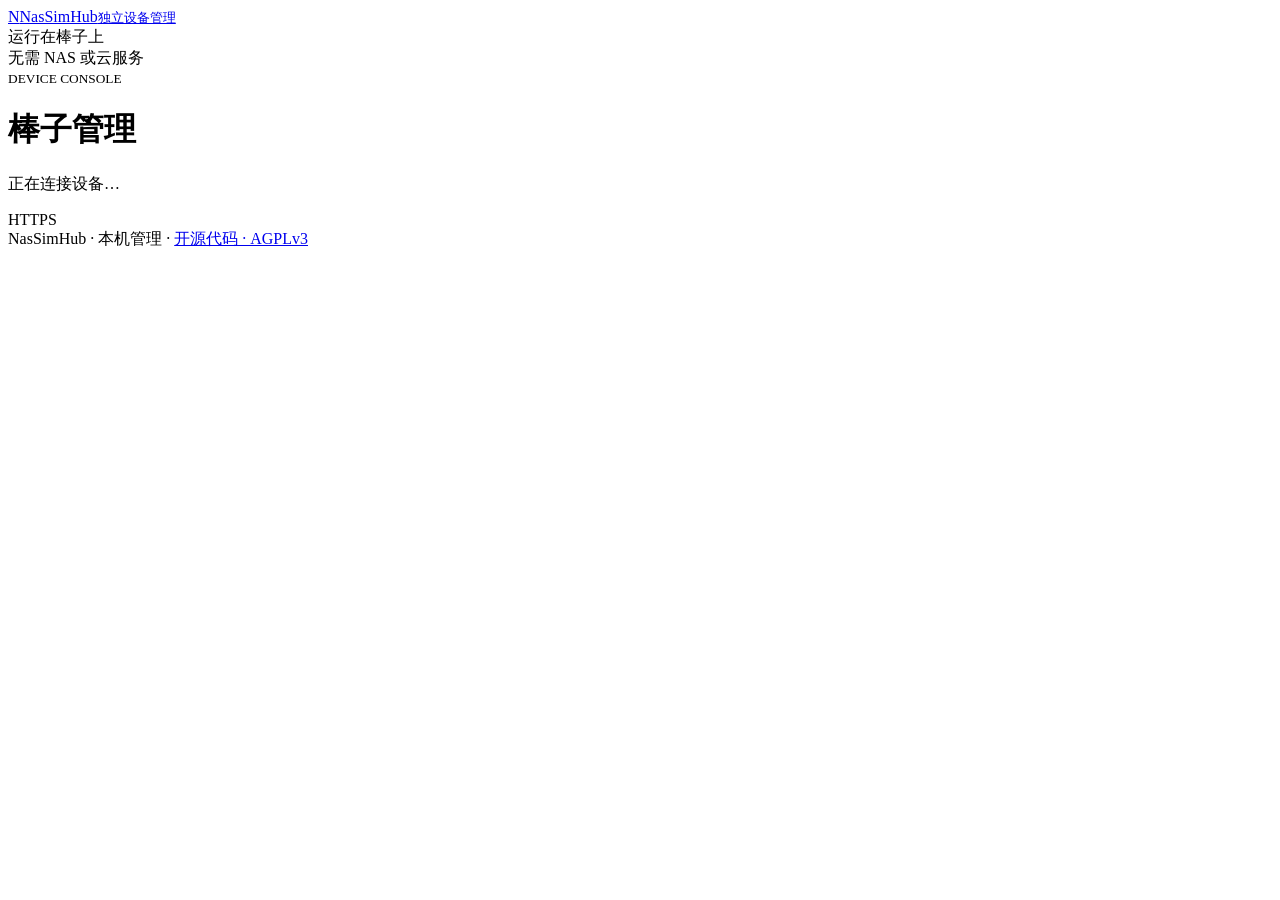
==== node/agent/internal/localadmin/index.html @ 4de1df54 "Publish UFI003 Debian 13 developer firmware sources and documentation" ====
<!doctype html>
<html lang="zh-CN"><head><meta charset="utf-8"><meta name="viewport" content="width=device-width,initial-scale=1"><meta name="color-scheme" content="dark light"><title>NasSimHub · 棒子管理</title><link rel="stylesheet" href="/admin/style.css"><script src="/admin/app.js" defer></script></head>
<body><div class="shell"><aside class="rail"><a class="brand" href="/">N<span>NasSimHub<small>独立设备管理</small></span></a><nav id="nav" hidden><button data-tab="overview" class="selected">◫ <span>设备概览</span></button><button data-tab="wifi">⌁ <span>无线网络</span></button><button data-tab="sms">▤ <span>短信管理</span></button><button data-tab="diagnostics">⌘ <span>诊断日志</span></button><button data-tab="settings">⚙ <span>管理设置</span></button></nav><div class="rail-foot">运行在棒子上<br>无需 NAS 或云服务</div></aside><main><header><div><small class="eyebrow">DEVICE CONSOLE</small><h1 id="title">棒子管理</h1><p id="identity">正在连接设备…</p></div><div class="actions"><span class="badge" id="connection">HTTPS</span><button id="refresh" hidden>刷新</button><button id="logout" class="quiet" hidden>退出登录</button></div></header><div id="notice" role="status" hidden></div>
<section id="login" class="login card" hidden><div class="icon">N</div><h2 id="login-title">欢迎回来</h2><p id="login-help">输入本机管理密码，访问设备后台。</p><form id="login-form" novalidate><label id="setup-label" hidden>设备初始化码（高级维护）<input id="setup-code" autocomplete="off" spellcheck="false"></label><label>管理密码<input id="login-password" type="password" autocomplete="current-password" required maxlength="256"></label><label id="setup-confirm-label" hidden>确认管理密码<input id="setup-confirm" type="password" autocomplete="new-password" minlength="12" maxlength="256"></label><p id="login-error" role="alert" hidden></p><button type="submit" class="primary" id="login-submit">登录设备</button></form><small>此密码独立于 NAS 登录和设备配对。</small></section>
<div id="workspace" hidden><section id="overview" class="page"><div class="section-heading"><h2>设备运行状态</h2><span id="sample-time">—</span></div><div id="cards" class="cards"></div><div class="card"><div class="section-heading"><h3>进程与网络接口</h3><span>仅本机数据</span></div><div class="split"><div><h4>内存占用较高的进程</h4><div class="table-wrap"><table><thead><tr><th>PID</th><th>进程</th><th>内存</th></tr></thead><tbody id="processes"></tbody></table></div></div><div><h4>接口累计流量</h4><div id="interfaces"></div></div></div></div></section>
<section id="wifi" class="page" hidden><div class="section-heading"><h2>Wi-Fi 配置</h2><button id="scan">扫描附近网络</button></div><div class="card"><div id="wifi-state" class="description">—</div><div id="networks" class="networks"></div><form id="wifi-form"><div class="split"><label>网络名称（SSID）<input id="ssid" required maxlength="32" autocomplete="off"></label><label>加密方式<select id="security"><option value="wpa2">WPA2 / 混合 WPA2-WPA3</option><option value="wpa3">WPA3</option><option value="open">开放网络</option></select></label></div><label>Wi-Fi 密码<input id="psk" type="password" maxlength="63" autocomplete="new-password"></label><div class="actions"><button class="primary" type="submit">连接并保存</button><button id="forget" type="button" class="danger">忘记已保存网络</button></div></form><p class="hint">密码只用于本次连接，不保存在浏览器。连接失败保留旧配置；USB 管理仍可使用。</p></div></section>
<section id="sms" class="page" hidden><div class="section-heading"><h2>本机短信</h2><button id="sms-refresh">刷新短信</button></div><div class="card"><h3>发送短信</h3><form id="sms-form"><label>收件号码<input id="sms-number" type="tel" required maxlength="32" autocomplete="off"></label><label>短信内容<textarea id="sms-text" required maxlength="2000" rows="4"></textarea></label><button class="primary" type="submit">发送短信</button></form><p class="hint">通过当前 SIM 发送，可能按运营商资费计费。这里显示棒子上的短信，不是 NAS 的历史消息。</p></div><div id="messages" class="messages"></div></section>
<section id="diagnostics" class="page" hidden><div class="section-heading"><h2>诊断与日志</h2><div class="actions"><button id="logs-refresh">刷新日志</button><button id="download-diag">下载诊断包</button></div></div><div class="card"><p class="hint">诊断包通过现有脱敏导出接口生成，不包含管理密码、Wi-Fi 密码或设备私钥。</p><pre id="logs">正在读取…</pre></div></section>
<section id="settings" class="page" hidden><div class="section-heading"><h2>管理设置</h2><span>仅此设备</span></div><div class="split"><div class="card"><h3>修改管理密码</h3><form id="password-form"><label>原密码<input id="old-password" type="password" required autocomplete="current-password" maxlength="256"></label><label>新密码<input id="new-password" type="password" required minlength="12" maxlength="256" autocomplete="new-password"></label><label>确认新密码<input id="confirm-password" type="password" required minlength="12" maxlength="256" autocomplete="new-password"></label><button class="primary" type="submit">保存新密码</button></form><p class="hint">保存后其他管理会话失效。设备身份、NAS 配对和 SIM 数据保持不变。</p></div><div class="card"><h3>设备与软件</h3><div id="device-info"></div><hr><h3>维护说明</h3><p class="description">本后台常驻在设备的 HTTPS 服务上，通过 USB 或本机 Wi-Fi 地址均可访问。管理账户在持久存储中保存，重启后继续有效。</p><p class="description">通话的浏览器音频与 NAS 媒体链路仍需验收，本后台显示实际能力和呼叫状态。固件升级暂通过校验后的维护包执行。</p><p class="hint">UFI003 开机长按约 5 秒仍进入 Qualcomm 9008 / EDL，不作为恢复后台密码的手势。</p></div></div></section></div><footer>NasSimHub · 本机管理 · <a href="https://github.com/Viper-Boss/NasSimHub-UFI003-Firmware" target="_blank" rel="noopener noreferrer">开源代码 · AGPLv3</a> <span id="footer-id"></span></footer></main></div></body></html>
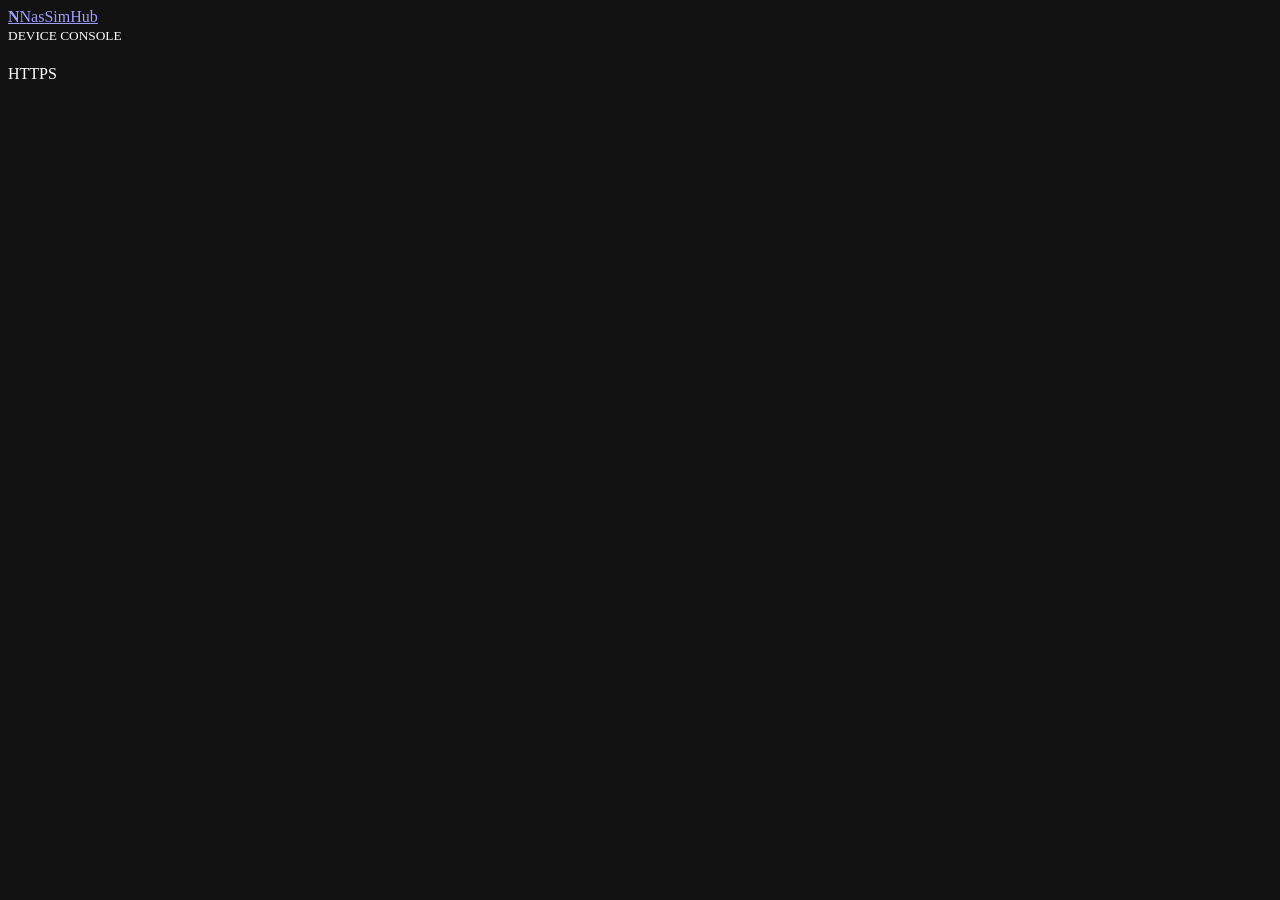
==== commit 72ae7822: "Integrate verified UFI003 runtime, system administration and release tooling" ====
--- a/node/agent/internal/localadmin/index.html
+++ b/node/agent/internal/localadmin/index.html
@@ -1,9 +1,107 @@
 <!doctype html>
-<html lang="zh-CN"><head><meta charset="utf-8"><meta name="viewport" content="width=device-width,initial-scale=1"><meta name="color-scheme" content="dark light"><title>NasSimHub · 棒子管理</title><link rel="stylesheet" href="/admin/style.css"><script src="/admin/app.js" defer></script></head>
-<body><div class="shell"><aside class="rail"><a class="brand" href="/">N<span>NasSimHub<small>独立设备管理</small></span></a><nav id="nav" hidden><button data-tab="overview" class="selected">◫ <span>设备概览</span></button><button data-tab="wifi">⌁ <span>无线网络</span></button><button data-tab="sms">▤ <span>短信管理</span></button><button data-tab="diagnostics">⌘ <span>诊断日志</span></button><button data-tab="settings">⚙ <span>管理设置</span></button></nav><div class="rail-foot">运行在棒子上<br>无需 NAS 或云服务</div></aside><main><header><div><small class="eyebrow">DEVICE CONSOLE</small><h1 id="title">棒子管理</h1><p id="identity">正在连接设备…</p></div><div class="actions"><span class="badge" id="connection">HTTPS</span><button id="refresh" hidden>刷新</button><button id="logout" class="quiet" hidden>退出登录</button></div></header><div id="notice" role="status" hidden></div>
-<section id="login" class="login card" hidden><div class="icon">N</div><h2 id="login-title">欢迎回来</h2><p id="login-help">输入本机管理密码，访问设备后台。</p><form id="login-form" novalidate><label id="setup-label" hidden>设备初始化码（高级维护）<input id="setup-code" autocomplete="off" spellcheck="false"></label><label>管理密码<input id="login-password" type="password" autocomplete="current-password" required maxlength="256"></label><label id="setup-confirm-label" hidden>确认管理密码<input id="setup-confirm" type="password" autocomplete="new-password" minlength="12" maxlength="256"></label><p id="login-error" role="alert" hidden></p><button type="submit" class="primary" id="login-submit">登录设备</button></form><small>此密码独立于 NAS 登录和设备配对。</small></section>
-<div id="workspace" hidden><section id="overview" class="page"><div class="section-heading"><h2>设备运行状态</h2><span id="sample-time">—</span></div><div id="cards" class="cards"></div><div class="card"><div class="section-heading"><h3>进程与网络接口</h3><span>仅本机数据</span></div><div class="split"><div><h4>内存占用较高的进程</h4><div class="table-wrap"><table><thead><tr><th>PID</th><th>进程</th><th>内存</th></tr></thead><tbody id="processes"></tbody></table></div></div><div><h4>接口累计流量</h4><div id="interfaces"></div></div></div></div></section>
-<section id="wifi" class="page" hidden><div class="section-heading"><h2>Wi-Fi 配置</h2><button id="scan">扫描附近网络</button></div><div class="card"><div id="wifi-state" class="description">—</div><div id="networks" class="networks"></div><form id="wifi-form"><div class="split"><label>网络名称（SSID）<input id="ssid" required maxlength="32" autocomplete="off"></label><label>加密方式<select id="security"><option value="wpa2">WPA2 / 混合 WPA2-WPA3</option><option value="wpa3">WPA3</option><option value="open">开放网络</option></select></label></div><label>Wi-Fi 密码<input id="psk" type="password" maxlength="63" autocomplete="new-password"></label><div class="actions"><button class="primary" type="submit">连接并保存</button><button id="forget" type="button" class="danger">忘记已保存网络</button></div></form><p class="hint">密码只用于本次连接，不保存在浏览器。连接失败保留旧配置；USB 管理仍可使用。</p></div></section>
-<section id="sms" class="page" hidden><div class="section-heading"><h2>本机短信</h2><button id="sms-refresh">刷新短信</button></div><div class="card"><h3>发送短信</h3><form id="sms-form"><label>收件号码<input id="sms-number" type="tel" required maxlength="32" autocomplete="off"></label><label>短信内容<textarea id="sms-text" required maxlength="2000" rows="4"></textarea></label><button class="primary" type="submit">发送短信</button></form><p class="hint">通过当前 SIM 发送，可能按运营商资费计费。这里显示棒子上的短信，不是 NAS 的历史消息。</p></div><div id="messages" class="messages"></div></section>
-<section id="diagnostics" class="page" hidden><div class="section-heading"><h2>诊断与日志</h2><div class="actions"><button id="logs-refresh">刷新日志</button><button id="download-diag">下载诊断包</button></div></div><div class="card"><p class="hint">诊断包通过现有脱敏导出接口生成，不包含管理密码、Wi-Fi 密码或设备私钥。</p><pre id="logs">正在读取…</pre></div></section>
-<section id="settings" class="page" hidden><div class="section-heading"><h2>管理设置</h2><span>仅此设备</span></div><div class="split"><div class="card"><h3>修改管理密码</h3><form id="password-form"><label>原密码<input id="old-password" type="password" required autocomplete="current-password" maxlength="256"></label><label>新密码<input id="new-password" type="password" required minlength="12" maxlength="256" autocomplete="new-password"></label><label>确认新密码<input id="confirm-password" type="password" required minlength="12" maxlength="256" autocomplete="new-password"></label><button class="primary" type="submit">保存新密码</button></form><p class="hint">保存后其他管理会话失效。设备身份、NAS 配对和 SIM 数据保持不变。</p></div><div class="card"><h3>设备与软件</h3><div id="device-info"></div><hr><h3>维护说明</h3><p class="description">本后台常驻在设备的 HTTPS 服务上，通过 USB 或本机 Wi-Fi 地址均可访问。管理账户在持久存储中保存，重启后继续有效。</p><p class="description">通话的浏览器音频与 NAS 媒体链路仍需验收，本后台显示实际能力和呼叫状态。固件升级暂通过校验后的维护包执行。</p><p class="hint">UFI003 开机长按约 5 秒仍进入 Qualcomm 9008 / EDL，不作为恢复后台密码的手势。</p></div></div></section></div><footer>NasSimHub · 本机管理 · <a href="https://github.com/Viper-Boss/NasSimHub-UFI003-Firmware" target="_blank" rel="noopener noreferrer">开源代码 · AGPLv3</a> <span id="footer-id"></span></footer></main></div></body></html>
+<html lang="zh-CN"><head><meta charset="utf-8"><meta name="viewport" content="width=device-width,initial-scale=1"><meta name="color-scheme" content="dark"><title>NasSimHub · 棒子管理</title><link rel="stylesheet" href="/admin/style.css"><script src="/admin/app.js" defer></script></head>
+<!-- Every visible string lives in the T object in app.js and is placed by data-t (text), data-t-label (aria-label) and data-t-placeholder. -->
+<body><a class="skip" href="#main" data-t="skip"></a><noscript><p class="noscript">此管理后台需要启用 JavaScript。This console needs JavaScript.</p></noscript>
+<div class="shell"><aside class="rail"><a class="brand" href="/"><b aria-hidden="true">N</b><span>NasSimHub<small data-t="brandSub"></small></span></a>
+<nav id="nav" hidden data-t-label="nav.label">
+<button type="button" data-tab="overview"><i aria-hidden="true">◫</i><span data-t="nav.overview"></span></button>
+<button type="button" data-tab="wifi"><i aria-hidden="true">⌁</i><span data-t="nav.wifi"></span></button>
+<button type="button" data-tab="sms"><i aria-hidden="true">▤</i><span data-t="nav.sms"></span></button>
+<button type="button" data-tab="security"><i aria-hidden="true">◈</i><span data-t="nav.security"></span></button>
+<button type="button" data-tab="update"><i aria-hidden="true">⟳</i><span data-t="nav.update"></span></button>
+<button type="button" data-tab="diagnostics"><i aria-hidden="true">⌘</i><span data-t="nav.diagnostics"></span></button>
+<button type="button" data-tab="system"><i aria-hidden="true">⌂</i><span data-t="nav.system"></span></button>
+<button type="button" data-tab="settings"><i aria-hidden="true">⚙</i><span data-t="nav.settings"></span></button>
+</nav><div class="rail-foot" data-t="railFoot"></div></aside>
+<main id="main" tabindex="-1"><header><div><small class="eyebrow">DEVICE CONSOLE</small><h1 id="title"></h1><p id="identity"></p></div><div class="actions"><span class="badge" id="connection">HTTPS</span><button type="button" id="refresh" hidden data-t="action.refresh"></button><button type="button" id="logout" class="quiet" hidden data-t="action.logout"></button></div></header>
+<div id="notice" role="status" aria-live="polite" hidden></div>
+
+<section id="login" class="login card" hidden aria-labelledby="login-title"><div class="icon" aria-hidden="true">N</div><h2 id="login-title" tabindex="-1"></h2><p id="login-help"></p>
+<p id="session-ended" class="banner" role="alert" hidden></p>
+<form id="login-form" novalidate>
+<label id="setup-label" hidden><span data-t="login.setupCode"></span><input id="setup-code" autocomplete="off" spellcheck="false" maxlength="64"></label>
+<label><span data-t="login.password"></span><input id="login-password" type="password" autocomplete="current-password" required maxlength="256" aria-describedby="login-error"></label>
+<label id="setup-confirm-label" hidden><span data-t="login.confirm"></span><input id="setup-confirm" type="password" autocomplete="new-password" maxlength="256" aria-describedby="login-error"></label>
+<p id="login-error" role="alert" hidden></p>
+<button type="submit" class="primary" id="login-submit"></button></form><small data-t="login.independent"></small></section>
+
+<div id="workspace" hidden>
+
+<section id="overview" class="page" aria-labelledby="overview-h"><div class="section-heading"><h2 id="overview-h" tabindex="-1" data-t="overview.title"></h2><span id="sample-time"></span></div>
+<p class="state" id="overview-state" role="status" hidden></p>
+<div id="cards" class="cards"></div>
+<div class="card" id="telemetry-card"><div class="section-heading"><h3 data-t="tele.title"></h3><span data-t="overview.localOnly"></span></div><div id="telemetry" class="split-cards"></div><p class="hint" data-t="tele.hint"></p><p class="hint" data-t="tele.cellHint"></p></div>
+<div class="card" id="overview-detail"><div class="section-heading"><h3 data-t="overview.processesAndInterfaces"></h3><span data-t="overview.localOnly"></span></div><div class="split"><div><h4 data-t="overview.topProcesses"></h4><div class="table-wrap"><table><thead><tr><th scope="col">PID</th><th scope="col" data-t="overview.process"></th><th scope="col" data-t="overview.memory"></th></tr></thead><tbody id="processes"></tbody></table></div><p class="hint" id="process-note" role="status"></p></div><div><h4 data-t="overview.interfaces"></h4><div id="interfaces"></div></div></div></div></section>
+
+<section id="wifi" class="page" hidden aria-labelledby="wifi-h"><div class="section-heading"><h2 id="wifi-h" tabindex="-1" data-t="wifi.title"></h2><button type="button" id="scan" data-t="wifi.scan"></button></div>
+<p class="state" id="wifi-state-panel" role="status" hidden></p>
+<div class="card" id="wifi-card"><div id="wifi-state" class="description"></div><p id="wifi-provisioning" class="description" role="status"></p>
+<p id="wifi-outcome" class="banner" role="status" aria-live="polite" hidden></p>
+<p class="state" id="networks-state" role="status" hidden></p><p id="scan-note" class="banner error" role="status" hidden></p><div id="networks" class="networks"></div>
+<form id="wifi-form" novalidate><div class="split">
+<label><span data-t="wifi.ssid"></span><input id="ssid" required maxlength="32" autocomplete="off" spellcheck="false" aria-describedby="ssid-error"><span class="field-error" id="ssid-error" role="alert" hidden></span></label>
+<label><span data-t="wifi.security"></span><select id="wifi-security"><option value="wpa2" data-t="wifi.wpa2"></option><option value="wpa3" data-t="wifi.wpa3"></option><option value="open" data-t="wifi.open"></option></select></label></div>
+<label id="psk-label"><span data-t="wifi.psk"></span><input id="psk" type="password" maxlength="64" autocomplete="off" spellcheck="false" aria-describedby="psk-error wifi-safety"><span class="field-error" id="psk-error" role="alert" hidden></span></label>
+<p class="hint safety" id="wifi-safety" data-t="wifi.safety"></p>
+<div class="actions"><button class="primary" type="submit" id="wifi-submit" data-t="wifi.submit"></button><button id="forget" type="button" class="danger" data-t="wifi.forget"></button></div></form></div>
+<div class="card" id="setup-ap-card"><h3 data-t="wifi.ap.title"></h3>
+<p class="state" id="setup-ap-state" role="status" hidden></p>
+<div id="setup-ap-body" hidden><div id="setup-ap-info"></div>
+<div class="actions"><button type="button" id="setup-ap-show" data-t="wifi.ap.show"></button><button type="button" id="setup-ap-hide" class="quiet" hidden data-t="wifi.ap.hide"></button></div>
+<form id="setup-ap-form" novalidate hidden>
+<label><span data-t="wifi.ap.password"></span><input id="setup-ap-password" type="password" autocomplete="current-password" maxlength="256" aria-describedby="setup-ap-password-error"><span class="field-error" id="setup-ap-password-error" role="alert" hidden></span></label>
+<button class="primary" type="submit" id="setup-ap-submit" data-t="wifi.ap.confirm"></button></form>
+<div id="setup-ap-secret" hidden><div class="row"><span data-t="wifi.ap.passphrase"></span><span class="mono" id="setup-ap-passphrase"></span></div></div>
+<p class="hint" id="setup-ap-note" role="status" aria-live="polite"></p></div>
+<p class="hint" data-t="wifi.ap.hint"></p></div></section>
+
+<section id="sms" class="page" hidden aria-labelledby="sms-h"><div class="section-heading"><h2 id="sms-h" tabindex="-1" data-t="sms.title"></h2><button type="button" id="sms-refresh" data-t="sms.refresh"></button></div>
+<div class="card" id="sms-card"><h3 data-t="sms.compose"></h3><div class="banner error" id="sms-block" role="alert" tabindex="-1" hidden><strong id="sms-block-title"></strong><p id="sms-block-text"></p><p id="sms-block-recover"></p><p id="sms-block-draft"></p><button type="button" id="sms-block-recheck" data-t="sms.block.recheck"></button></div><form id="sms-form" novalidate>
+<label><span data-t="sms.to"></span><input id="sms-number" type="tel" inputmode="tel" required maxlength="32" autocomplete="off" aria-describedby="sms-number-error"><span class="field-error" id="sms-number-error" role="alert" hidden></span></label>
+<label><span data-t="sms.text"></span><textarea id="sms-text" required rows="4" maxlength="4096" aria-describedby="sms-text-error sms-count"></textarea><span class="field-error" id="sms-text-error" role="alert" hidden></span></label>
+<p class="hint" id="sms-count"></p>
+<button class="primary" type="submit" id="sms-submit" data-t="sms.send"></button></form><p class="hint" data-t="sms.hint"></p></div>
+<p class="state" id="sms-state" role="status" hidden></p><div id="messages" class="messages"></div></section>
+
+<section id="security" class="page" hidden aria-labelledby="security-h"><div class="section-heading"><h2 id="security-h" tabindex="-1" data-t="security.title"></h2><span data-t="security.readOnly"></span></div>
+<p class="state" id="security-state" role="status" hidden></p>
+<div id="security-body" class="split-cards"></div><p class="hint" data-t="security.hint"></p></section>
+
+<section id="update" class="page" hidden aria-labelledby="update-h"><div class="section-heading"><h2 id="update-h" tabindex="-1" data-t="update.title"></h2><span data-t="update.readOnly"></span></div>
+<p class="state" id="update-state" role="status" hidden></p>
+<div class="card" id="update-card" hidden><div id="update-body"></div>
+<div id="update-progress-wrap" hidden><label for="update-progress" data-t="update.transfer"></label><progress id="update-progress" max="100" value="0"></progress><span id="update-progress-text" class="hint"></span></div>
+<div class="actions"><button type="button" id="rollback" class="danger" hidden data-t="update.rollback"></button></div>
+<p class="hint" id="rollback-help" hidden data-t="update.rollbackHelp"></p></div>
+<p class="hint" data-t="update.nasOnly"></p></section>
+
+<section id="diagnostics" class="page" hidden aria-labelledby="diag-h"><div class="section-heading"><h2 id="diag-h" tabindex="-1" data-t="diag.title"></h2><div class="actions"><button type="button" id="logs-refresh" data-t="diag.refresh"></button><button type="button" id="download-diag" data-t="diag.download"></button></div></div>
+<div class="card"><p class="hint" data-t="diag.hint"></p><p class="state" id="diagnostics-state" role="status" hidden></p><pre id="logs" tabindex="0" data-t-label="diag.logLabel"></pre></div></section>
+
+<section id="system" class="page" hidden aria-labelledby="system-h"><div class="section-heading"><h2 id="system-h" tabindex="-1" data-t="system.title"></h2></div>
+<p class="hint" data-t="system.hint"></p><p id="system-state" class="state" role="status"></p>
+<div class="split"><div class="card"><h3 data-t="system.ssh"></h3><form id="system-ssh-form">
+<label><span data-t="system.enabled"></span><input id="system-enabled" type="checkbox"></label>
+<label><span data-t="system.port"></span><input id="system-port" type="number" min="1024" max="65535" value="2222" required></label>
+<label><span data-t="system.passwordLogin"></span><input id="system-password-login" type="checkbox"></label>
+<label><span data-t="system.rootLogin"></span><input id="system-root-login" type="checkbox"></label>
+<label><span data-t="system.current"></span><input id="system-ssh-current" type="password" autocomplete="current-password" maxlength="256" required></label>
+<button id="system-ssh-submit" class="primary" type="submit" data-t="system.saveSSH"></button></form><p class="hint" id="system-fingerprint"></p></div>
+<div class="card"><h3 data-t="system.users"></h3><div id="system-users"></div>
+<form id="system-account-form"><label><span data-t="system.action"></span><select id="system-action">
+<option value="create" data-t="system.create"></option><option value="password" data-t="system.password"></option><option value="keys" data-t="system.keys"></option><option value="sudo" data-t="system.sudo"></option><option value="lock" data-t="system.lock"></option><option value="delete" data-t="system.delete"></option></select></label>
+<label><span data-t="system.user"></span><input id="system-user" required maxlength="31" pattern="[a-z][a-z0-9_-]{0,30}" autocomplete="off"></label>
+<div id="system-password-fields"><label><span data-t="system.newPassword"></span><input id="system-new-password" type="password" autocomplete="new-password" maxlength="256"></label><label><span data-t="system.confirm"></span><input id="system-confirm" type="password" autocomplete="new-password" maxlength="256"></label></div>
+<label id="system-key-field" hidden><span data-t="system.keyHelp"></span><textarea id="system-keys" rows="4" maxlength="5200" spellcheck="false"></textarea></label>
+<label id="system-toggle-field" hidden><span data-t="system.toggle"></span><input id="system-toggle" type="checkbox"></label>
+<label><span data-t="system.current"></span><input id="system-account-current" type="password" autocomplete="current-password" maxlength="256" required></label>
+<button id="system-account-submit" class="primary" type="submit" data-t="system.apply"></button></form></div></div></section>
+
+<section id="settings" class="page" hidden aria-labelledby="settings-h"><div class="section-heading"><h2 id="settings-h" tabindex="-1" data-t="settings.title"></h2><span data-t="settings.thisDevice"></span></div><div class="split"><div class="card"><h3 data-t="settings.changePassword"></h3><form id="password-form" novalidate>
+<label><span data-t="settings.oldPassword"></span><input id="old-password" type="password" required autocomplete="current-password" maxlength="256" aria-describedby="old-password-error"><span class="field-error" id="old-password-error" role="alert" hidden></span></label>
+<label><span data-t="settings.newPassword"></span><input id="new-password" type="password" required maxlength="256" autocomplete="new-password" aria-describedby="new-password-error"><span class="field-error" id="new-password-error" role="alert" hidden></span></label>
+<label><span data-t="settings.confirmPassword"></span><input id="confirm-password" type="password" required maxlength="256" autocomplete="new-password" aria-describedby="confirm-password-error"><span class="field-error" id="confirm-password-error" role="alert" hidden></span></label>
+<button class="primary" type="submit" id="password-submit" data-t="settings.savePassword"></button></form><p class="hint" data-t="settings.passwordHint"></p><p class="hint" id="session-policy"></p></div>
+<div class="card"><h3 data-t="settings.deviceAndSoftware"></h3><p class="state" id="settings-state" role="status" hidden></p><div id="device-info"></div><hr><h3 data-t="settings.maintenance"></h3><p class="description" data-t="settings.maintenance1"></p><p class="description" data-t="settings.maintenance2"></p><p class="hint" data-t="settings.edl"></p></div></div></section>
+
+</div><footer><span data-t="footer"></span> <span id="footer-id"></span></footer></main></div></body></html>
